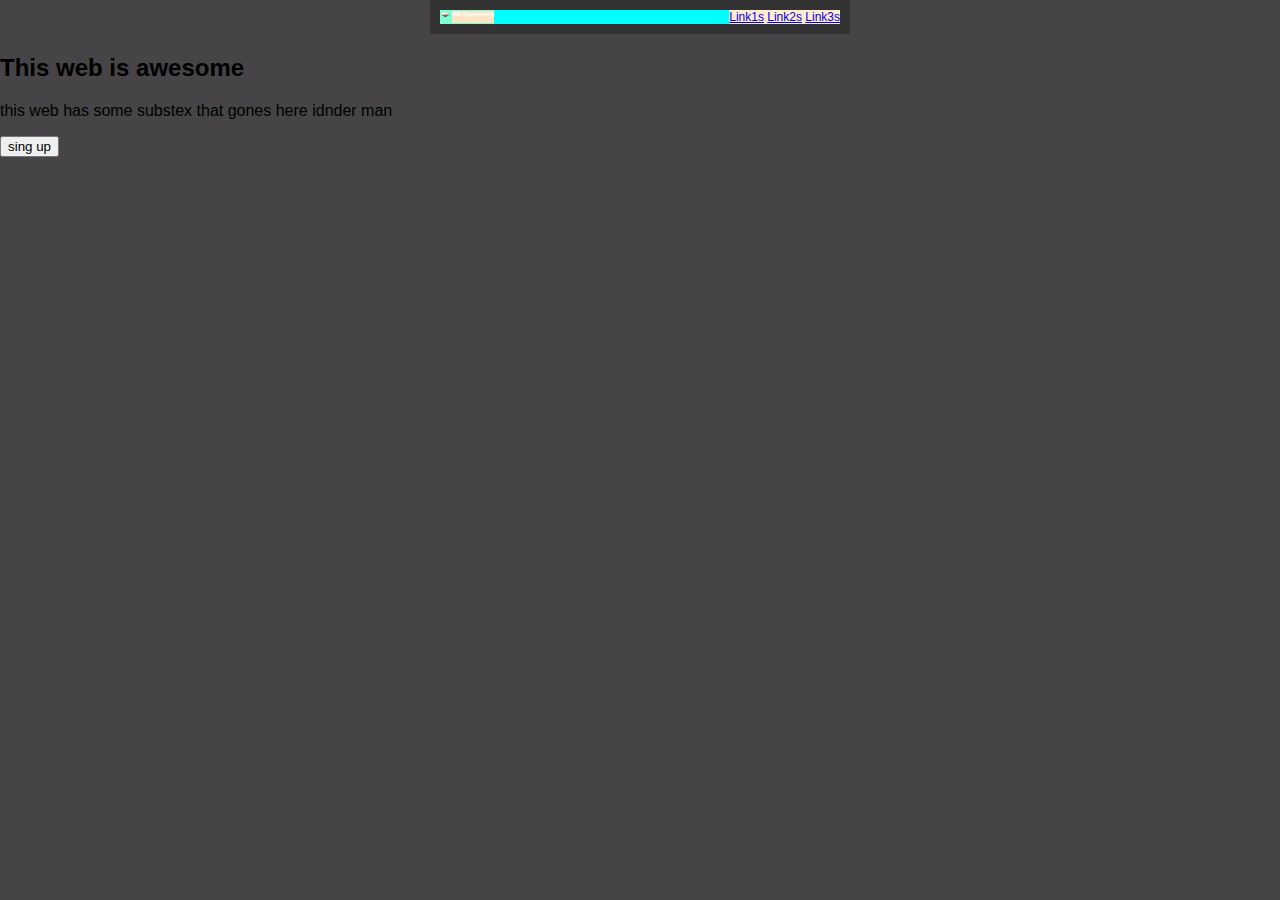
==== index.html @ 3962a964 "terminada el header" ====
<!DOCTYPE html>
<html lang="en">
<head>
    <meta charset="UTF-8">
    <meta name="viewport" content="width=device-width, initial-scale=1.0">
    <title>Document</title>
    <link rel="stylesheet" href="styles.css">
</head>
<body>
    <header>
        <div class="navbar">
            <div class="logo">
                <div class="logoimg"><img src="image/logo.png" alt="Logo" height="10" width="10"></div>
                <h1 class="logotext">MB Empresary</h1>
            </div>
            <div class="links">
                <a href="#">Link1s</a>
                <a href="#">Link2s</a>
                <a href="#">Link3s</a>
            </div>
        </div>
    </header>
    <section class="2secccion">
        <div class="textos1">
            <h2>This web is awesome</h2>
            <p>this web has some substex that gones here idnder man</p>
            <button>sing up</button>
        </div>


    </section>
    
</body>
</html>
---- styles.css ----
body {
    font-family: 'Arial', sans-serif;
    background-color: #464446;
    margin: 0;
    padding: 0;
}
/* encabezado */
header {
    background-color: #333;
    color: white;
    flex: auto;
    padding: 10px;
    font-size: 40%;
    max-width: 400px;
    margin: auto;
}
 .navbar {
    background-color: aqua;
    display: flex;
    justify-content: space-between;
    
}
.logo {
    background-color: aquamarine;
    padding: 0px;
    border:0px;
    display: flex;
 }
.logotext{
    background-color: bisque;
    font-size: 30%;
    margin-left: 2px;
}
.links {
    background-color: blanchedalmond;
    font-size: 12px;

}
/* estilos de primera seccion */
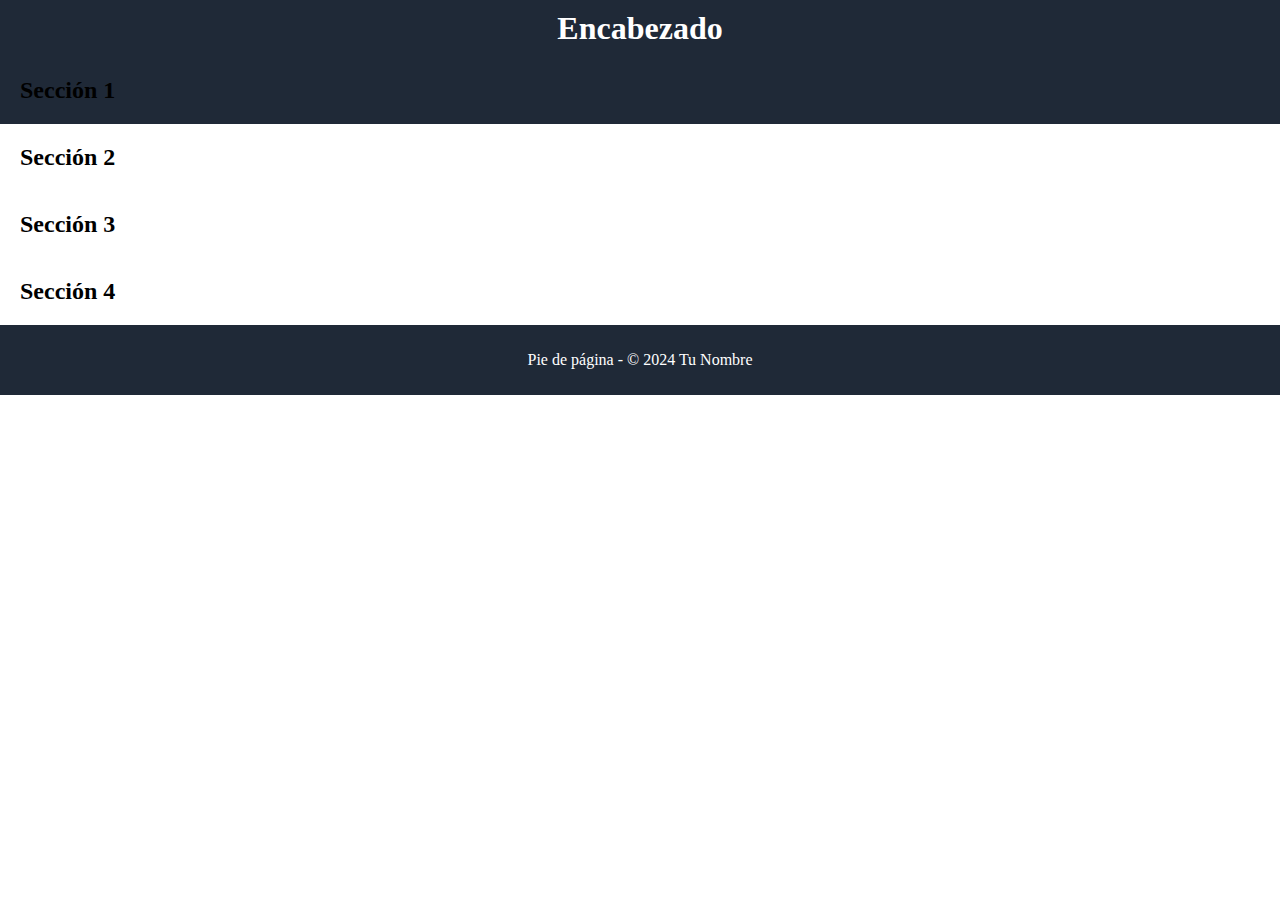
==== commit 948923f5: "se terminan las secciones y se ejemplos de flex" ====
--- a/index.html
+++ b/index.html
@@ -1,34 +1,42 @@
 <!DOCTYPE html>
-<html lang="en">
+<html lang="es">
 <head>
     <meta charset="UTF-8">
     <meta name="viewport" content="width=device-width, initial-scale=1.0">
-    <title>Document</title>
+    <title>Tu Título Aquí</title>
     <link rel="stylesheet" href="styles.css">
+    <!-- Puedes añadir más elementos dentro del head según tus necesidades -->
 </head>
 <body>
     <header>
-        <div class="navbar">
-            <div class="logo">
-                <div class="logoimg"><img src="image/logo.png" alt="Logo" height="10" width="10"></div>
-                <h1 class="logotext">MB Empresary</h1>
-            </div>
-            <div class="links">
-                <a href="#">Link1s</a>
-                <a href="#">Link2s</a>
-                <a href="#">Link3s</a>
-            </div>
-        </div>
+        <h1>Encabezado</h1>
+        
+        <!-- Puedes agregar más contenido al encabezado según tus necesidades -->
     </header>
-    <section class="2secccion">
-        <div class="textos1">
-            <h2>This web is awesome</h2>
-            <p>this web has some substex that gones here idnder man</p>
-            <button>sing up</button>
-        </div>
 
+    <section class="sec-one">
+        <h2>Sección 1</h2>
+        <!-- Contenido de la Sección 1 -->
+    </section>
 
+    <section>
+        <h2>Sección 2</h2>
+        <!-- Contenido de la Sección 2 -->
     </section>
-    
+
+    <section class="sec-three">
+        <h2>Sección 3</h2>
+        <!-- Contenido de la Sección 3 -->
+    </section>
+
+    <section>
+        <h2>Sección 4</h2>
+        <!-- Contenido de la Sección 4 -->
+    </section>
+
+    <footer>
+        <p>Pie de página - © 2024 Tu Nombre</p>
+        <!-- Puedes personalizar el contenido del pie de página -->
+    </footer>
 </body>
 </html>
--- a/styles.css
+++ b/styles.css
@@ -1,39 +1,34 @@
-body {
-    font-family: 'Arial', sans-serif;
-    background-color: #464446;
+/* Reset de márgenes y padding para mayor consistencia */
+body, h1, h2, section, footer {
     margin: 0;
     padding: 0;
 }
-/* encabezado */
+
+/* Estilo para el encabezado */
 header {
-    background-color: #333;
-    color: white;
-    flex: auto;
+    background-color: #1F2937;
+    color: #fff;
     padding: 10px;
-    font-size: 40%;
-    max-width: 400px;
-    margin: auto;
+    text-align: center;
 }
- .navbar {
-    background-color: aqua;
-    display: flex;
-    justify-content: space-between;
-    
+
+/* Estilo para las secciones */
+section {
+    background-color: white;
+    margin: 0px;
+    padding: 20px;
 }
-.logo {
-    background-color: aquamarine;
-    padding: 0px;
-    border:0px;
-    display: flex;
- }
-.logotext{
-    background-color: bisque;
-    font-size: 30%;
-    margin-left: 2px;
+
+/* Estilo para el pie de página */
+footer {
+    background-color: #1F2937;
+    color: #fff;
+    padding: 10px;
+    text-align: center;
 }
-.links {
-    background-color: blanchedalmond;
-    font-size: 12px;
-
-}
-/* estilos de primera seccion */
+.sectres {
+ background-color: #e5e7e5;
+  }
+.sec-one {
+    background-color: #1F2937;
+}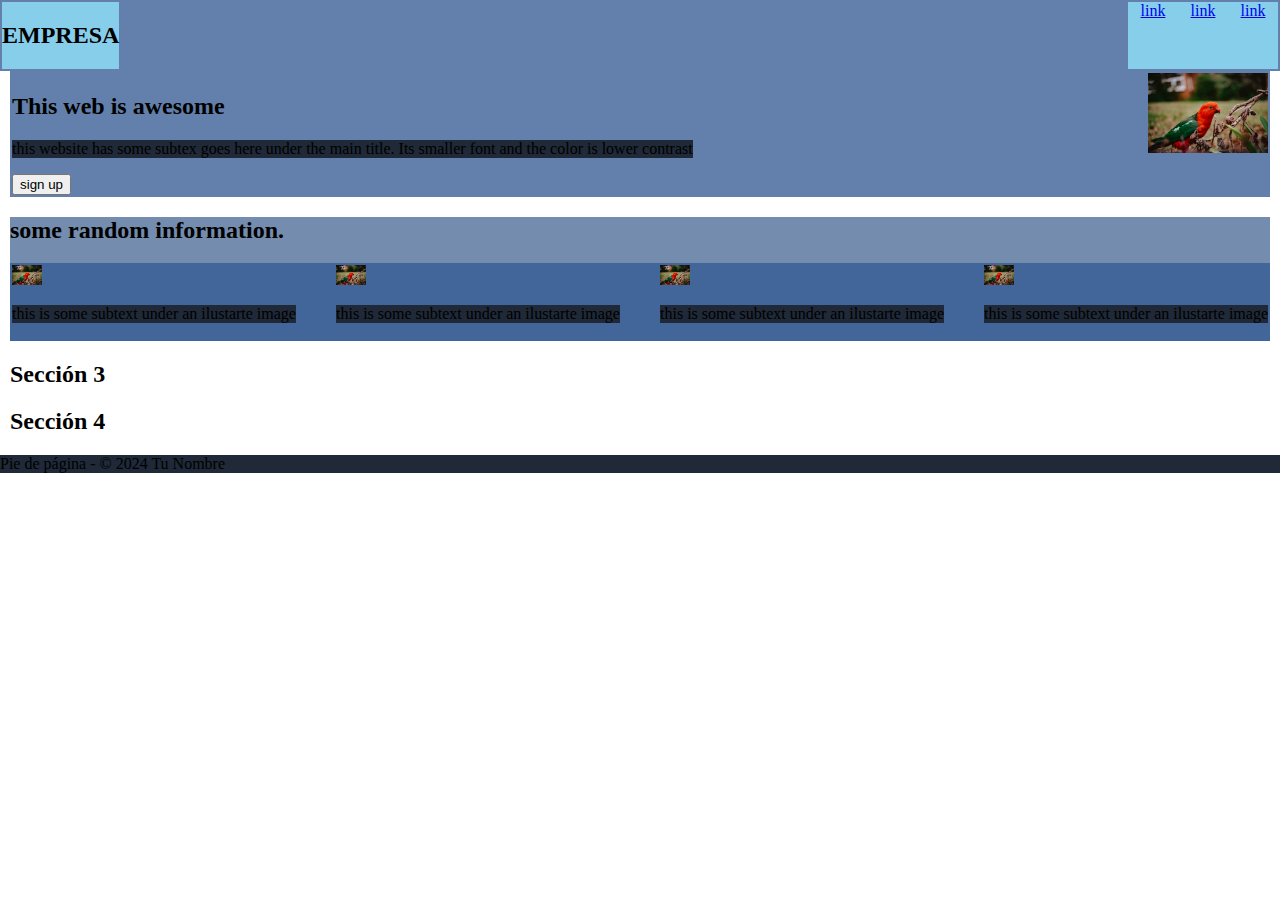
==== commit 33637106: "se me desordeno el css, empiezo de nuevo" ====
--- a/index.html
+++ b/index.html
@@ -8,33 +8,89 @@
     <!-- Puedes añadir más elementos dentro del head según tus necesidades -->
 </head>
 <body>
-    <header>
-        <h1>Encabezado</h1>
-        
-        <!-- Puedes agregar más contenido al encabezado según tus necesidades -->
+    <header class="section">
+        <div class="conteinerflex">
+            <div class="conteinerlogo">
+                <h2>EMPRESA</h2>
+            </div>
+                
+            <div class="conteinerlink">
+                <a href="http://">link</a>
+                <a href="http://">link</a>
+                <a href="http://">link</a>
+            </div>
+        </div>
     </header>
+<!-- Contenido de la Sección 1 -->
+    <section class="section">
+        <div class="conteinerflex">
+            <div> 
+                <h2>This web is awesome</h2>
+                <p>
+                    this website has some subtex goes here under the main title. 
+                    Its smaller font and the color is lower contrast
+                </p>
+                <button> sign up</button>
+            </div>
+            <div>
+                <img src="image/1-img.jpg" alt="loro rojo" height="80" width="auto">
+            </div>
+        </div>
+          </section>
 
-    <section class="sec-one">
-        <h2>Sección 1</h2>
-        <!-- Contenido de la Sección 1 -->
+<!-- Contenido de la Sección 2 -->
+    <section class="section">
+        <div class="conteiner">
+            <h2>some random information.</h2>
+            <div class="conteinerflex">
+                <!-- item 1 -->
+                <div>   
+                <img src="image/1-img.jpg" alt="imagen1" class="imagen2s">
+                <p>this is some subtext under an ilustarte image</p>
+                </div>
+                <!-- item2 -->
+                <div>
+                    <img src="image/1-img.jpg" alt="imagen1" class="imagen2s">
+                    <p>this is some subtext under an ilustarte image</p>
+                </div>
+                <!-- item3 -->
+                <div>
+                    <img src="image/1-img.jpg" alt="imagen1" class="imagen2s">
+                    <p>this is some subtext under an ilustarte image</p>
+                </div>
+                <!-- item4 -->
+                <div>
+                    <img src="image/1-img.jpg" alt="imagen1" class="imagen2s">
+                    <p>this is some subtext under an ilustarte image</p>
+                </div>
+                    
+                
+
+
+
+            </div>
+
+            
+
+
+        </div>
     </section>
 
-    <section>
-        <h2>Sección 2</h2>
-        <!-- Contenido de la Sección 2 -->
+
+
+
+    <!-- Contenido de la Sección 3 -->
+    <section class="section">
+        <h2>Sección 3</h2>
+  
+    </section>
+ <!-- Contenido de la Sección 4 -->
+    <section class="section">
+        <h2>Sección 4</h2>
+        
     </section>
 
-    <section class="sec-three">
-        <h2>Sección 3</h2>
-        <!-- Contenido de la Sección 3 -->
-    </section>
-
-    <section>
-        <h2>Sección 4</h2>
-        <!-- Contenido de la Sección 4 -->
-    </section>
-
-    <footer>
+    <footer class="section">
         <p>Pie de página - © 2024 Tu Nombre</p>
         <!-- Puedes personalizar el contenido del pie de página -->
     </footer>
--- a/styles.css
+++ b/styles.css
@@ -1,24 +1,21 @@
 /* Reset de márgenes y padding para mayor consistencia */
-body, h1, h2, section, footer {
+body {
     margin: 0;
     padding: 0;
+     /* background-color: aqua */
+}
+/* section style */
+section {
+    margin: 0px;
+    padding-right: 10px;
+    padding-left: 10px;
 }
 
-/* Estilo para el encabezado */
-header {
-    background-color: #1F2937;
-    color: #fff;
-    padding: 10px;
-    text-align: center;
-}
+* Estilo para el encabezado */
 
 /* Estilo para las secciones */
-section {
-    background-color: white;
-    margin: 0px;
-    padding: 20px;
-}
 
+.
 /* Estilo para el pie de página */
 footer {
     background-color: #1F2937;
@@ -31,4 +28,39 @@
   }
 .sec-one {
     background-color: #1F2937;
-}+}
+
+p {
+    background-color: #1F2937;
+}
+
+/* empezamos con header */
+.conteinerflex {
+    background-color: #345b92c5;
+    display: flex;
+    justify-content: space-between;
+    padding: 2px;
+}
+.conteinerlogo {
+  background: skyblue;
+}
+
+.conteinerlink {
+  display:flex;
+  background: skyblue;
+  justify-content: space-around;
+  width: 150px;
+    
+}
+/* seccion one */
+
+/* seccion dos */
+.conteiner {
+    background-color: #4b6a96c5;
+    margin: 0;
+}
+/* secction tres */
+.imagen2s {
+    height: 20px;
+}
+
